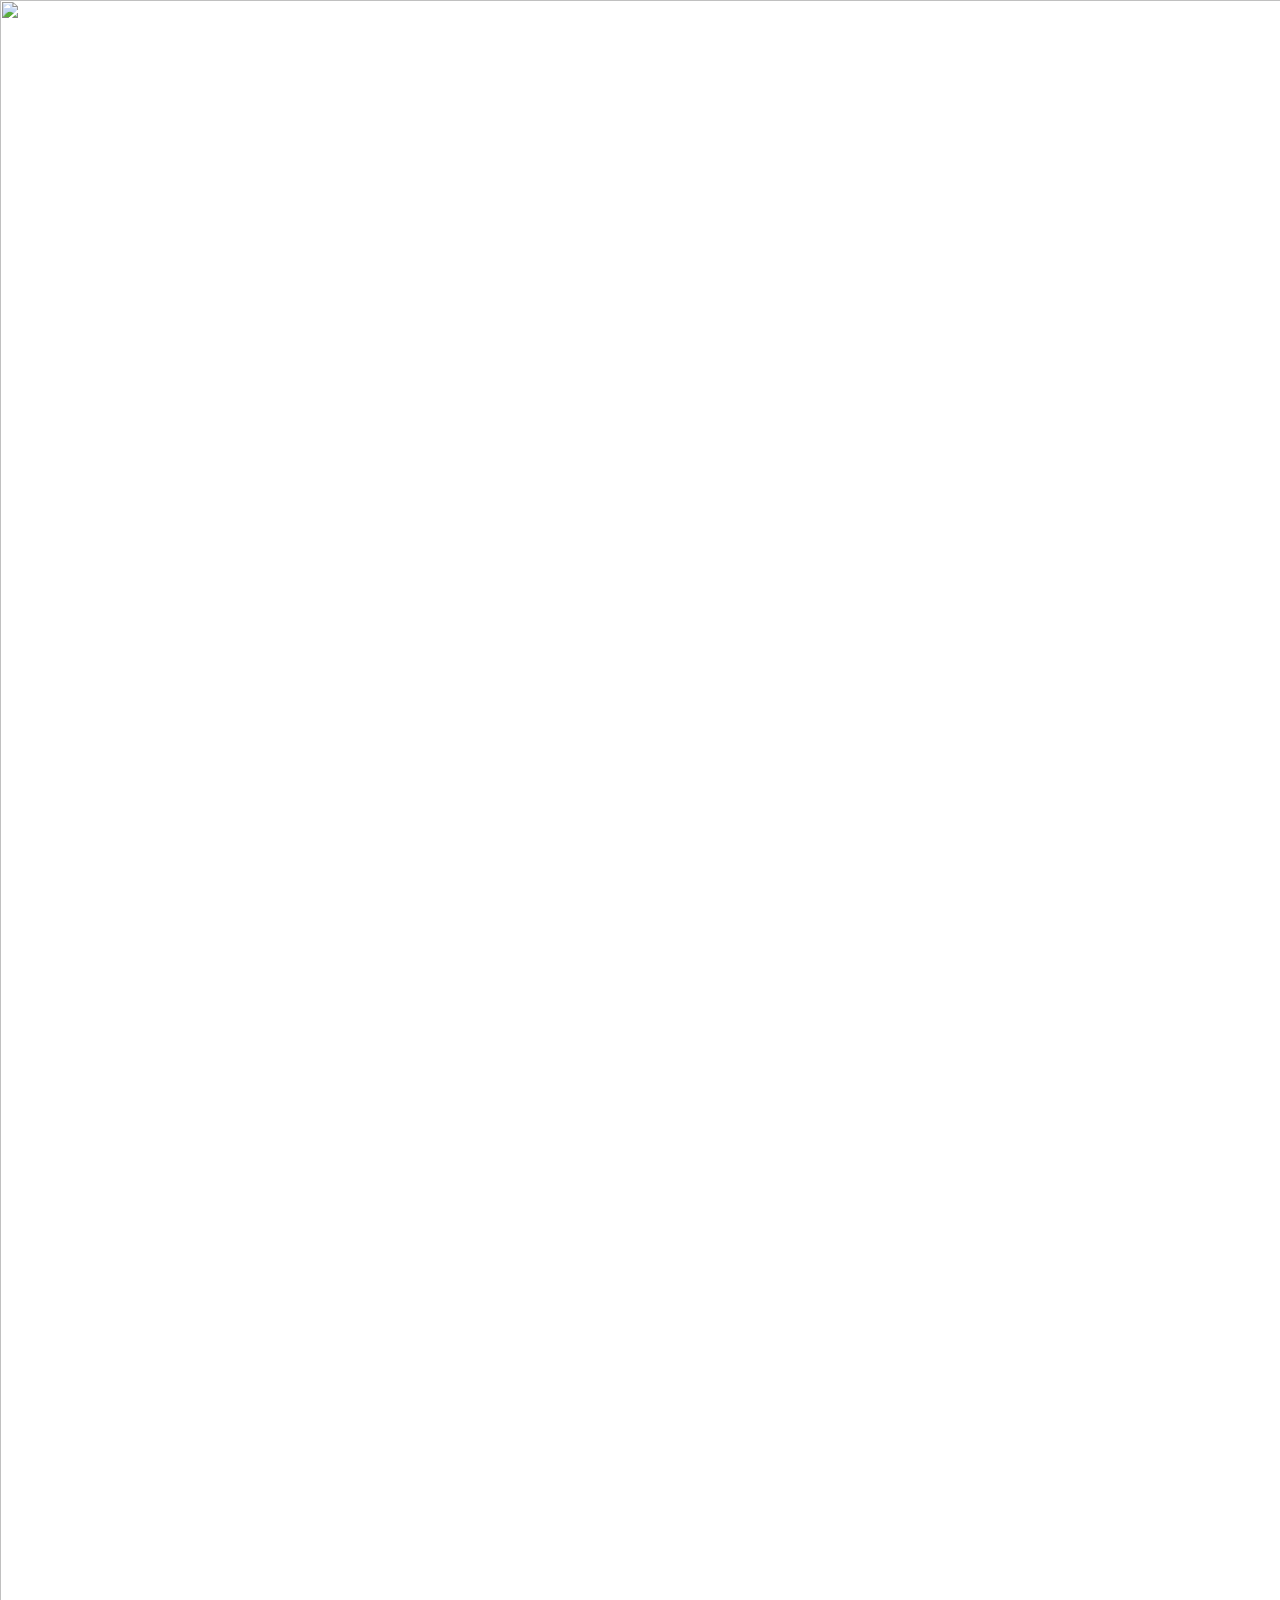
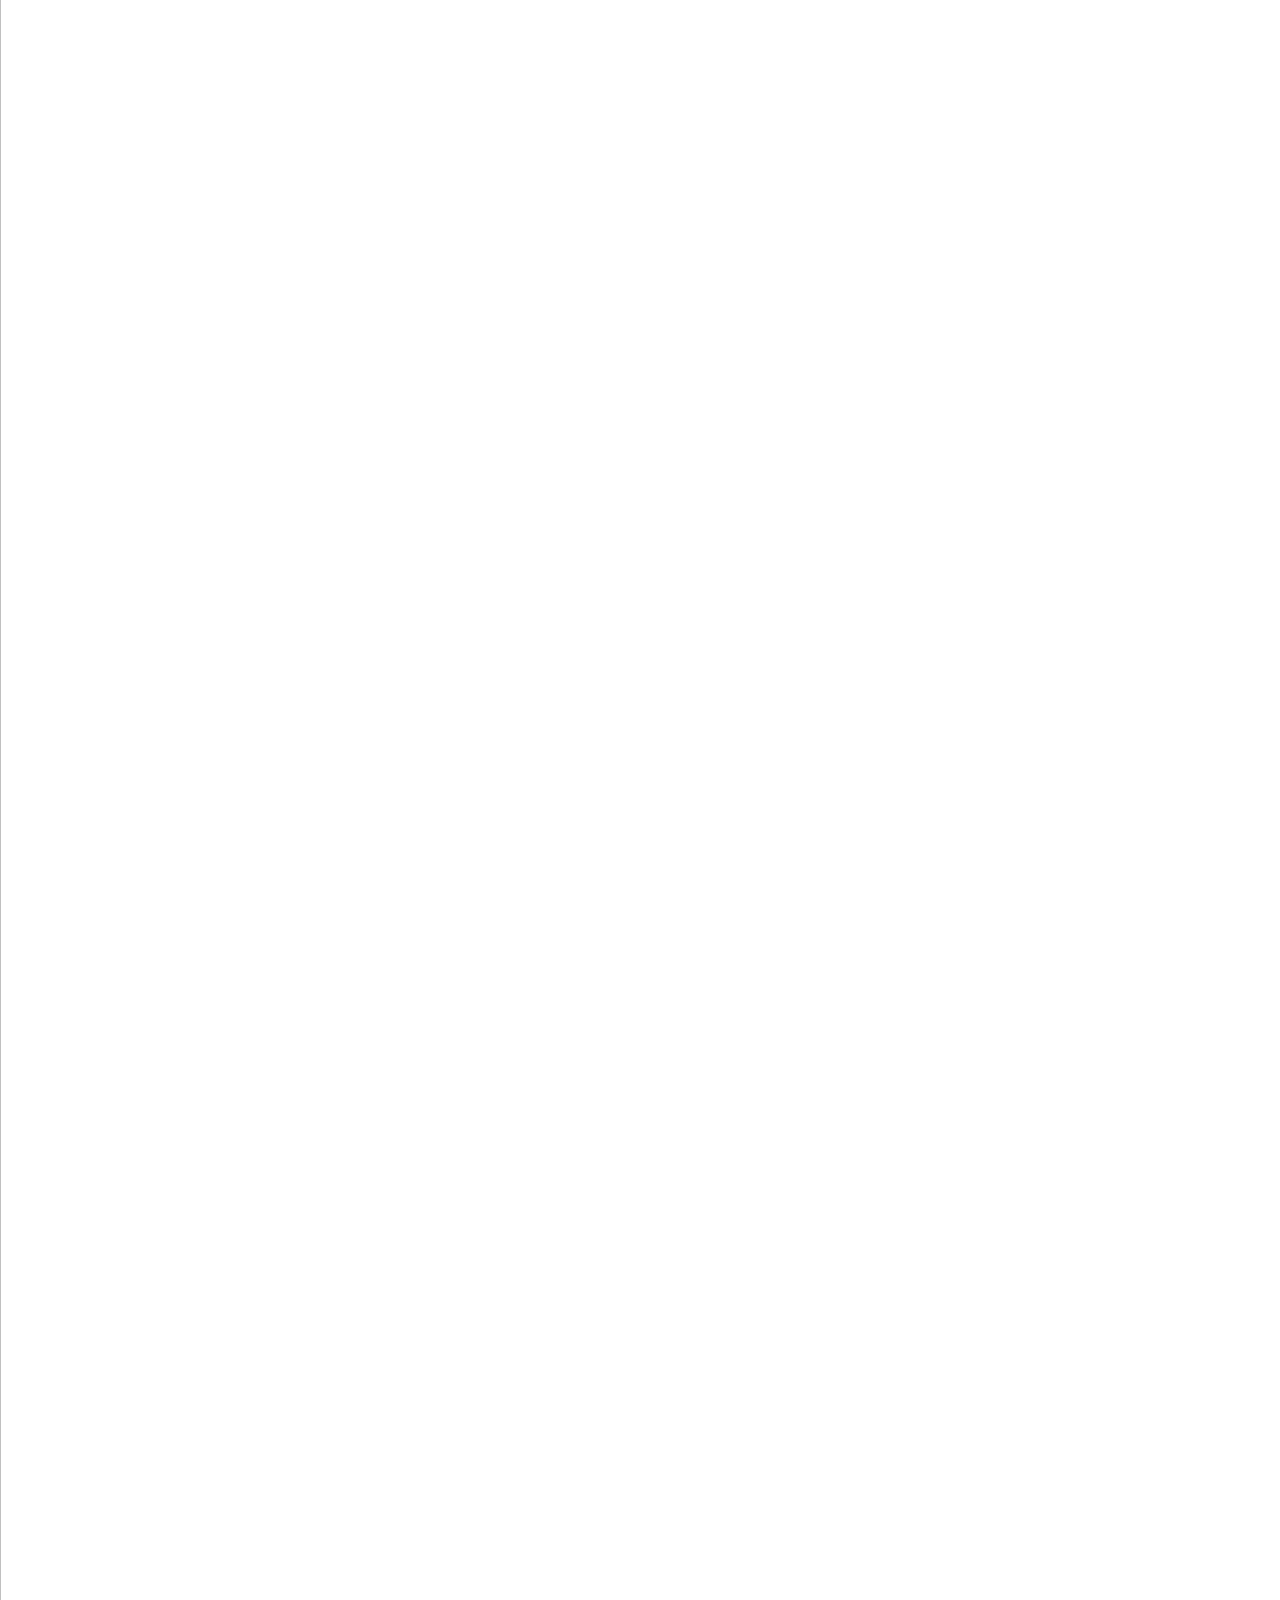
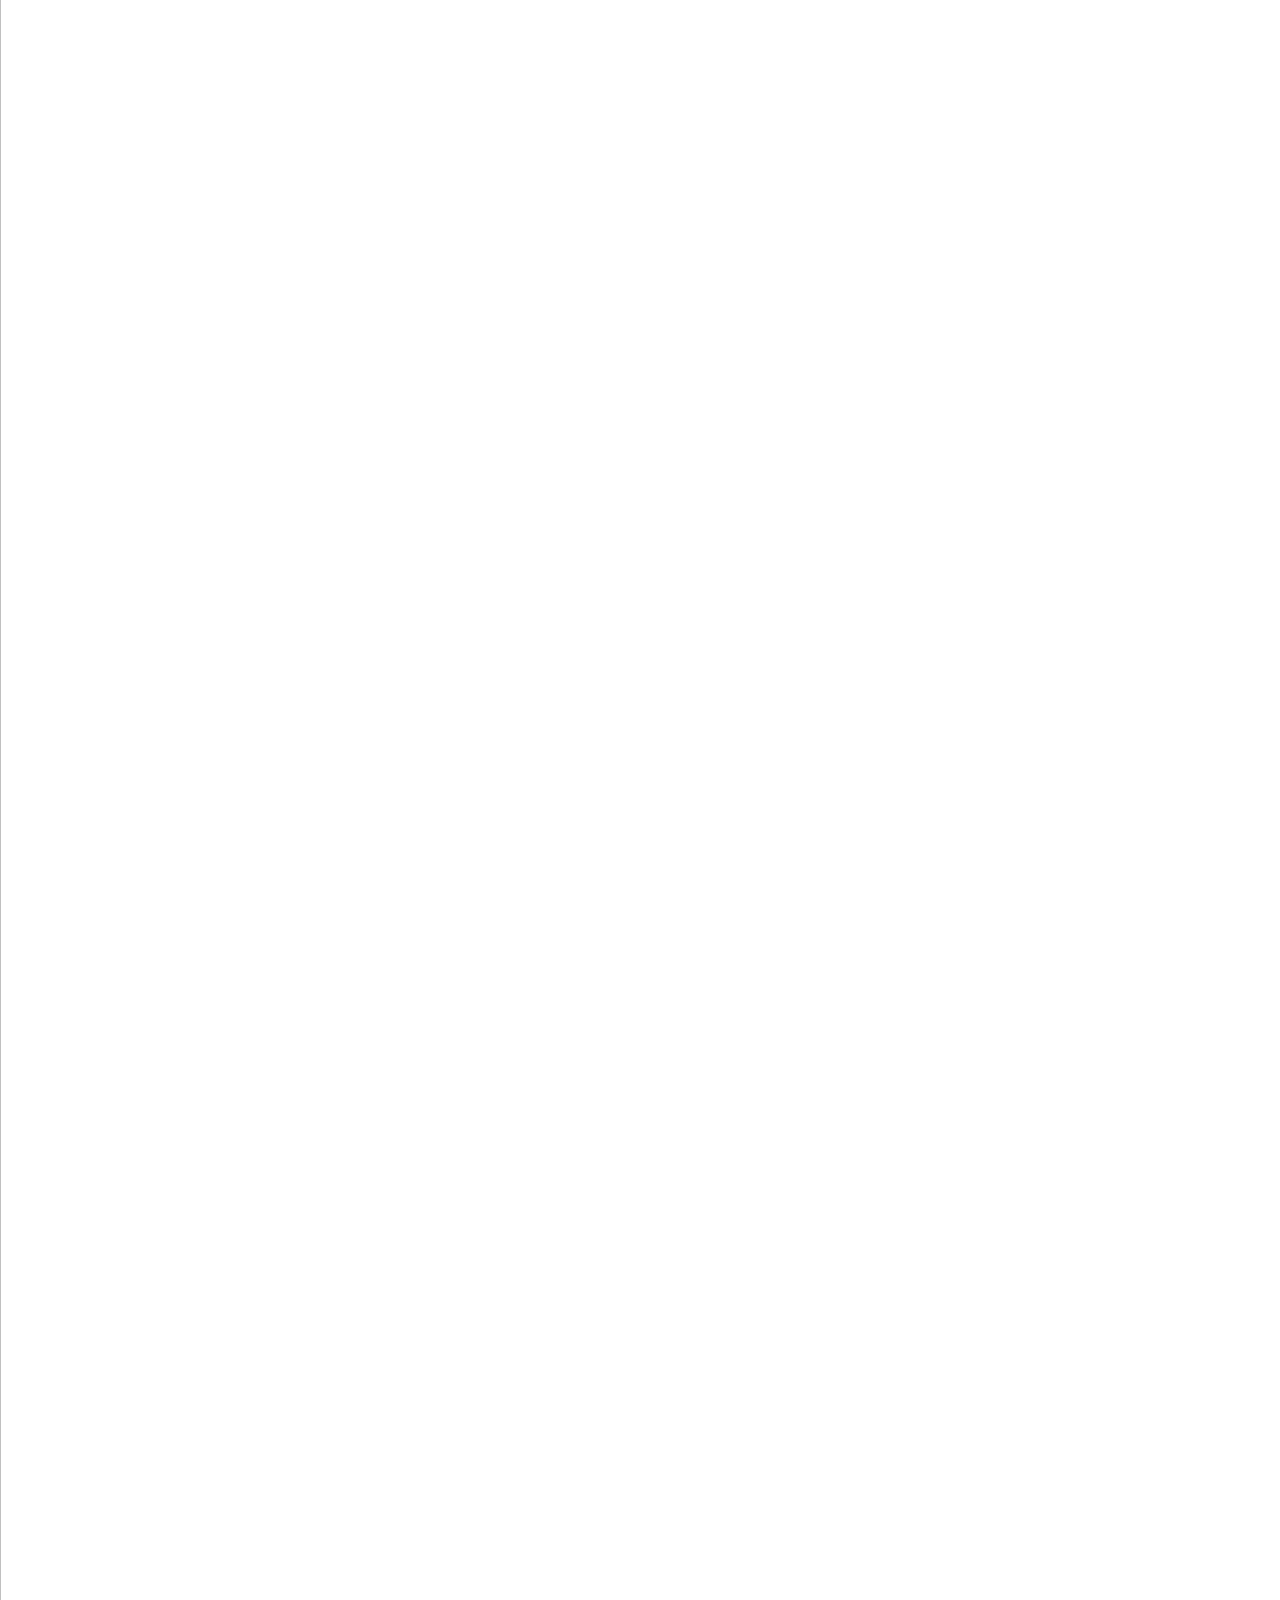
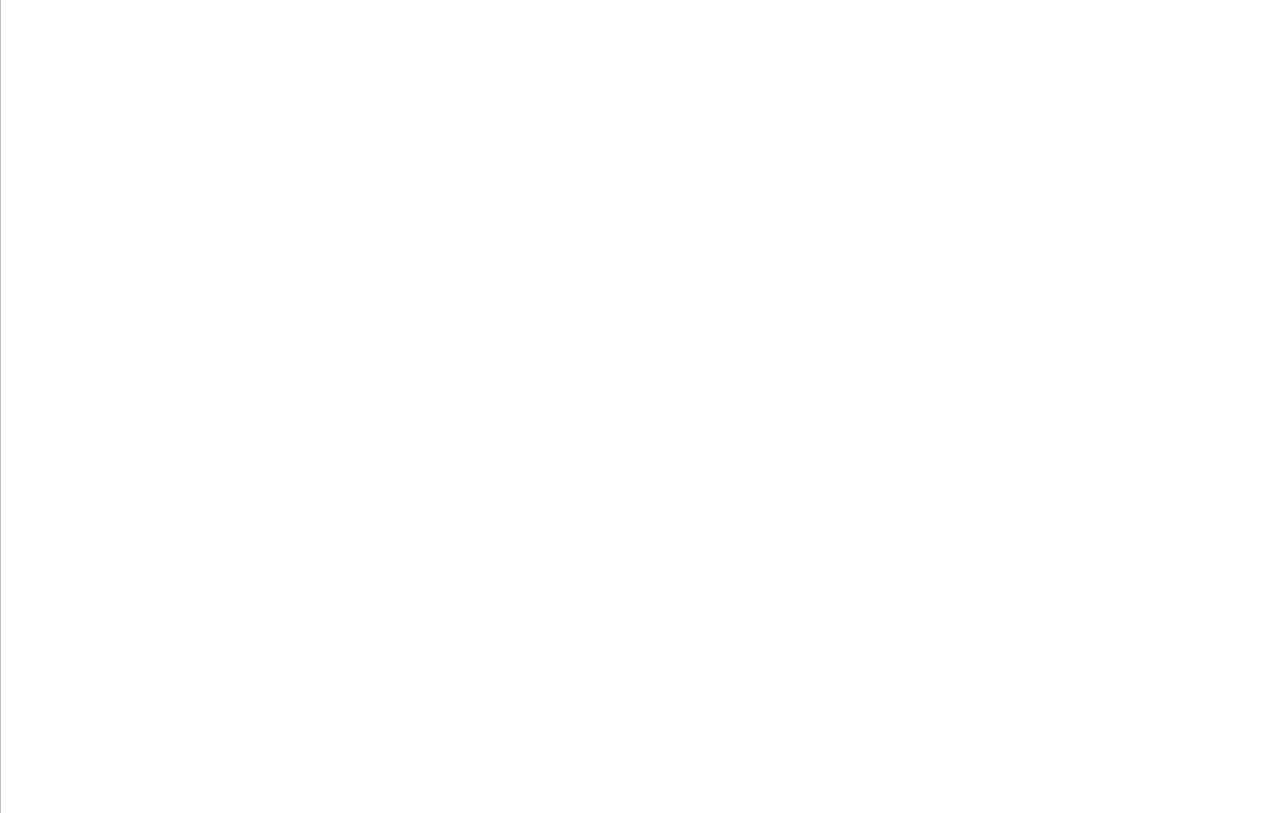
==== index.html @ cab8b6e3 "Add files via upload" ====
<!DOCTYPE html>
<html>
    <head>
        <link href="./img/favicon.png" rel="shortcut icon"/>
        <meta charset="utf-8"/>
        <meta content="width=1440, maximum-scale=1.0" name="viewport"/>
        <link href="./css/hatchHomepage.css" rel="stylesheet" type="text/css"/>
        <meta content="Launchpad by Anima" name="author">
        </meta>
    </head>
    <body style="margin: 0;
 background: rgba(255, 255, 255, 1.0);">
        <input id="anPageName" name="page" type="hidden" value="hatchhomepage"/>
        <div class="hatchhomepage">
            <div style="width: 1440px; height: 100%; position:relative; margin:auto;">
                <img anima-src="./img/hatch-homepage-hatch-collection---fashionable-maternity-clothes.png" class="hatchcollectionfashionablematernityclothes" src="[data-uri]"/>
                <div class="rectangle">
                </div>
                <div class="rectangle1">
                </div>
            </div>
        </div>
        <!-- Scripts -->
        <script>
            anima_isHidden = function(e) {
                if (!(e instanceof HTMLElement)) return !1;
                if (getComputedStyle(e).display == "none") return !0; else if (e.parentNode && anima_isHidden(e.parentNode)) return !0;
                return !1;
            };
            anima_loadAsyncSrcForTag = function(tag) {
                var elements = document.getElementsByTagName(tag);
                var toLoad = [];
                for (var i = 0; i < elements.length; i++) {
                    var e = elements[i];
                    var src = e.getAttribute("src");
                    var loaded = (src != undefined && src.length > 0 && src != '[data-uri]');
                    if (loaded) continue;
                    var asyncSrc = e.getAttribute("anima-src");
                    if (asyncSrc == undefined || asyncSrc.length == 0) continue;
                    if (anima_isHidden(e)) continue;
                    toLoad.push(e);
                }
                toLoad.sort(function(a, b) {
                    return anima_getTop(a) - anima_getTop(b);
                });
                for (var i = 0; i < toLoad.length; i++) {
                    var e = toLoad[i];
                    var asyncSrc = e.getAttribute("anima-src");
                    e.setAttribute("src", asyncSrc);
                }
            };
            anima_pauseHiddenVideos = function(tag) {
                var elements = document.getElementsByTagName("video");
                for (var i = 0; i < elements.length; i++) {
                    var e = elements[i];
                    var isPlaying = !!(e.currentTime > 0 && !e.paused && !e.ended && e.readyState > 2);
                    var isHidden = anima_isHidden(e);
                    if (!isPlaying && !isHidden && e.getAttribute("autoplay") == "autoplay") {
                        e.play();
                    } else if (isPlaying && isHidden) {
                        e.pause();
                    }
                }
            };
            anima_loadAsyncSrc = function(tag) {
                anima_loadAsyncSrcForTag("img");
                anima_loadAsyncSrcForTag("iframe");
                anima_loadAsyncSrcForTag("video");
                anima_pauseHiddenVideos();
            };
            var anima_getTop = function(e) {
                var top = 0;
                do {
                    top += e.offsetTop || 0;
                    e = e.offsetParent;
                } while (e);
                return top;
            };
            anima_loadAsyncSrc();
            anima_old_onResize = window.onresize;
            anima_new_onResize = undefined;
            anima_updateOnResize = function() {
                if (anima_new_onResize == undefined || window.onresize != anima_new_onResize) {
                    anima_new_onResize = function(x) {
                        if (anima_old_onResize != undefined) anima_old_onResize(x);
                        anima_loadAsyncSrc();
                    };
                    window.onresize = anima_new_onResize;
                    setTimeout(function() {
                        anima_updateOnResize();
                    }, 3000);
                }
            };
            anima_updateOnResize();
            setTimeout(function() {
                anima_loadAsyncSrc();
            }, 200);
        </script>
        <!-- End of Scripts -->
    </body>
</html>
---- css/hatchHomepage.css ----
.hatchhomepage {
  width               : 100%;
  min-width           : 1440px;
  height              : 100vh;
  min-height          : 5613px;
  position            : relative;
  overflow            : hidden;
  margin              : 0px;
  -webkit-font-smoothing: antialiased;
  -moz-osx-font-smoothing: grayscale;
  background-color    : rgba(255, 255, 255, 1.0);
}
a {
  text-decoration     : none;
}
div {
  -webkit-text-size-adjust: none;
}
.anima-full-width-a {
  width               : 100%;
}
.anima-full-height-a {
  height              : 100%;
}
div {
  -webkit-text-size-adjust: none;
}
.hatchhomepage .hatchcollectionfashionablematernityclothes {
  background-color    : rgba(255,255,255,0.0);
  top                 : 0px;
  height              : 5942px;
  width               : 1440px;
  position            : absolute;
  margin              : 0;
  left                : 0px;
  -ms-transform       : rotate(0deg); /* IE 9 */
  -webkit-transform   : rotate(0deg); /* Chrome, Safari, Opera */
  transform           : rotate(0deg);
}
.hatchhomepage .rectangle {
  background-color    : rgba(255, 255, 255, 1.0);
  top                 : 5459px;
  height              : 32px;
  width               : 541px;
  position            : absolute;
  margin              : 0;
  left                : 468px;
  -ms-transform       : rotate(0deg); /* IE 9 */
  -webkit-transform   : rotate(0deg); /* Chrome, Safari, Opera */
  transform           : rotate(0deg);
}
.hatchhomepage .rectangle1 {
  background-color    : rgba(255, 255, 255, 1.0);
  top                 : 57px;
  height              : 58px;
  width               : 305px;
  position            : absolute;
  margin              : 0;
  left                : 568px;
  -ms-transform       : rotate(0deg); /* IE 9 */
  -webkit-transform   : rotate(0deg); /* Chrome, Safari, Opera */
  transform           : rotate(0deg);
}
/* .anima-animate-appear prefix for appear animations */
.anima-animate-appear {
  opacity             : 0;
  display             : block;
  -webkit-animation   : anima-reveal 0.3s ease-in-out 1 normal forwards;
  -moz-animation      : anima-reveal 0.3s ease-in 1 normal forwards;
  -o-animation        : anima-reveal 0.3s ease-in-out 1 normal forwards;
  animation           : anima-reveal 0.3s ease-in-out 1 normal forwards;
}
.anima-animate-disappear {
  opacity             : 1;
  display             : block;
  -webkit-animation   : anima-reveal 0.3s ease-in-out 1 reverse forwards;
  -moz-animation      : anima-reveal 0.3s ease-in 1 normal forwards;
  -o-animation        : anima-reveal 0.3s ease-in-out 1 reverse forwards;
  animation           : anima-reveal 0.3s ease-in-out 1 reverse forwards;
}
.anima-animate-nodelay {
  -webkit-animation-delay: 0;
  -moz-animation-delay: 0;
  -o-animation-delay  : 0;
  animation-delay     : 0;
}
@-webkit-keyframes anima-reveal {
  0%
   
  {
      opacity: 0;
    }
  
    
  100%
   
  {
      opacity: 1;
    }
}
@-moz-keyframes anima-reveal {
  0%
   
  {
      opacity: 0;
    }
  
    
  100%
   
  {
      opacity: 1;
    }
}
@-o-keyframes anima-reveal {
  0%
   
  {
      opacity: 0;
    }
  
    
  100%
   
  {
      opacity: 1;
    }
}
@keyframes anima-reveal {
  0%
   
  {
      opacity: 0;
    }
  
    
  100%
   
  {
      opacity: 1;
    }
}
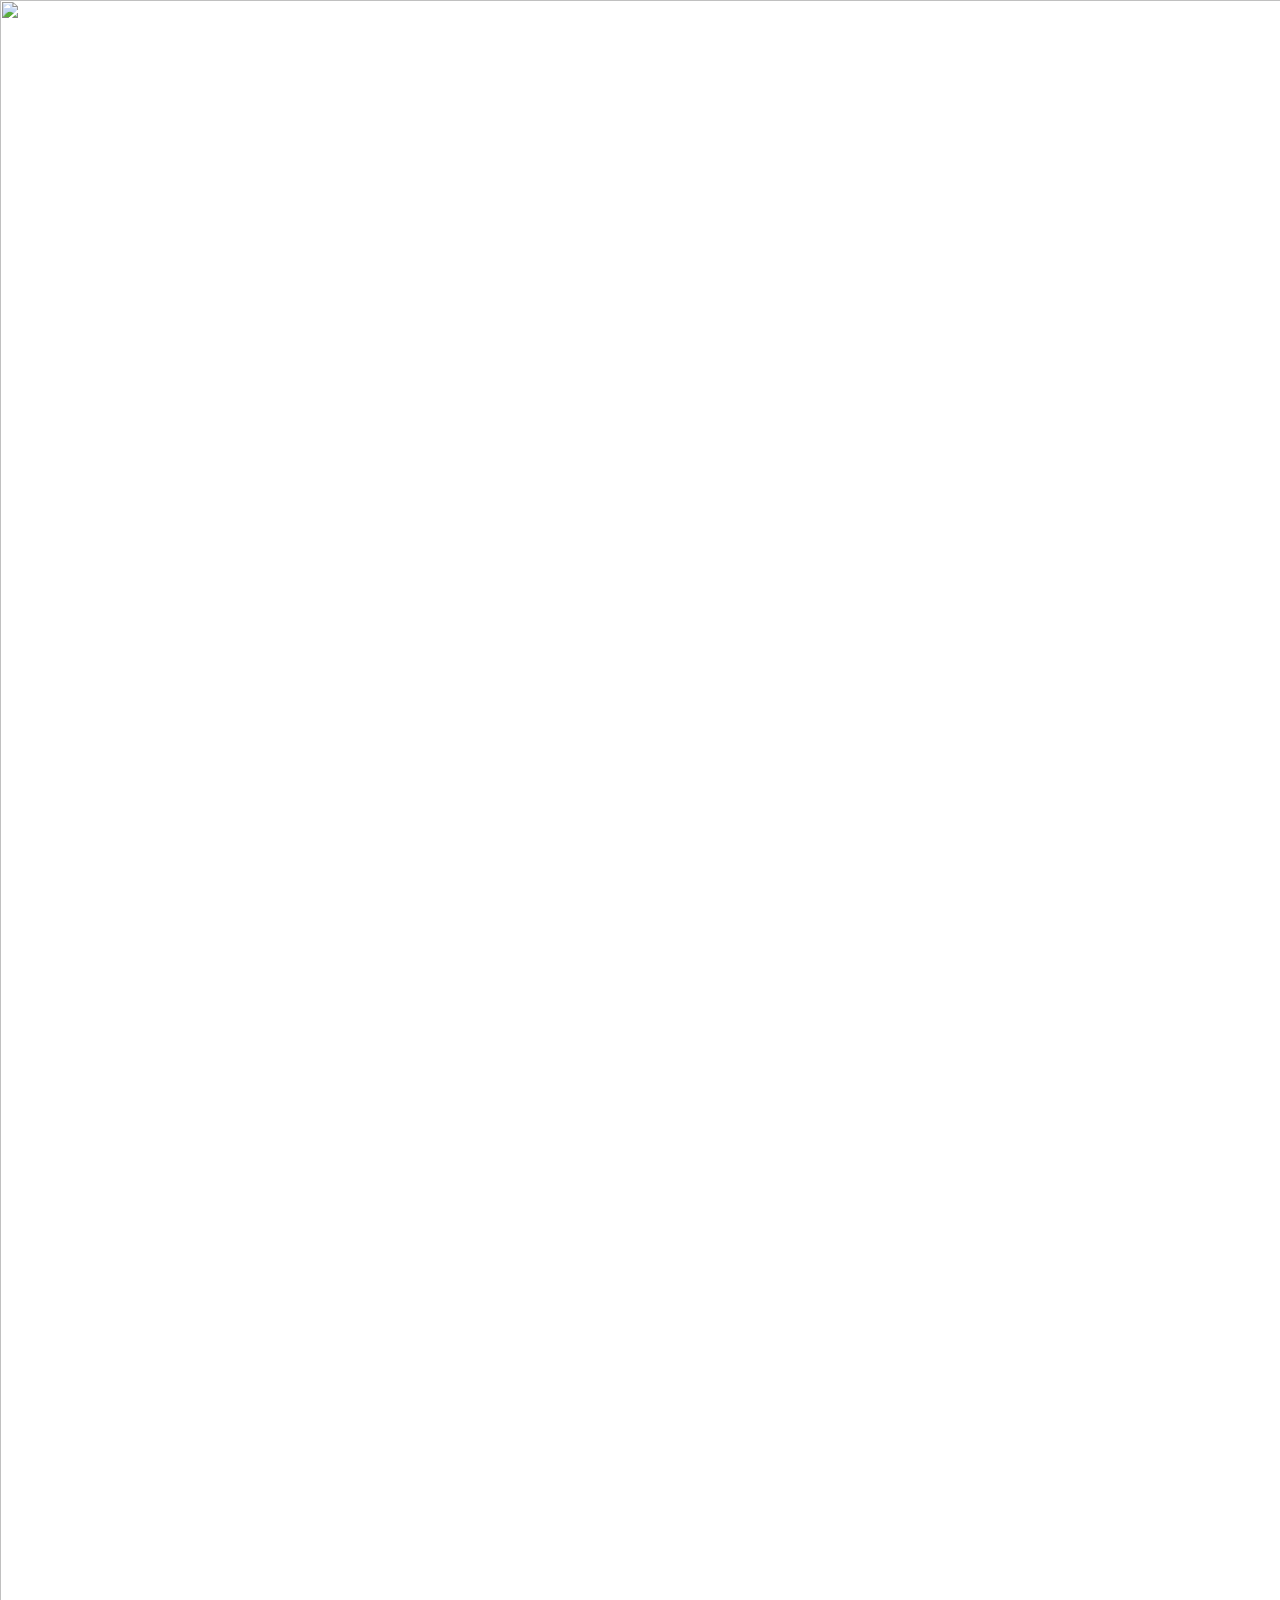
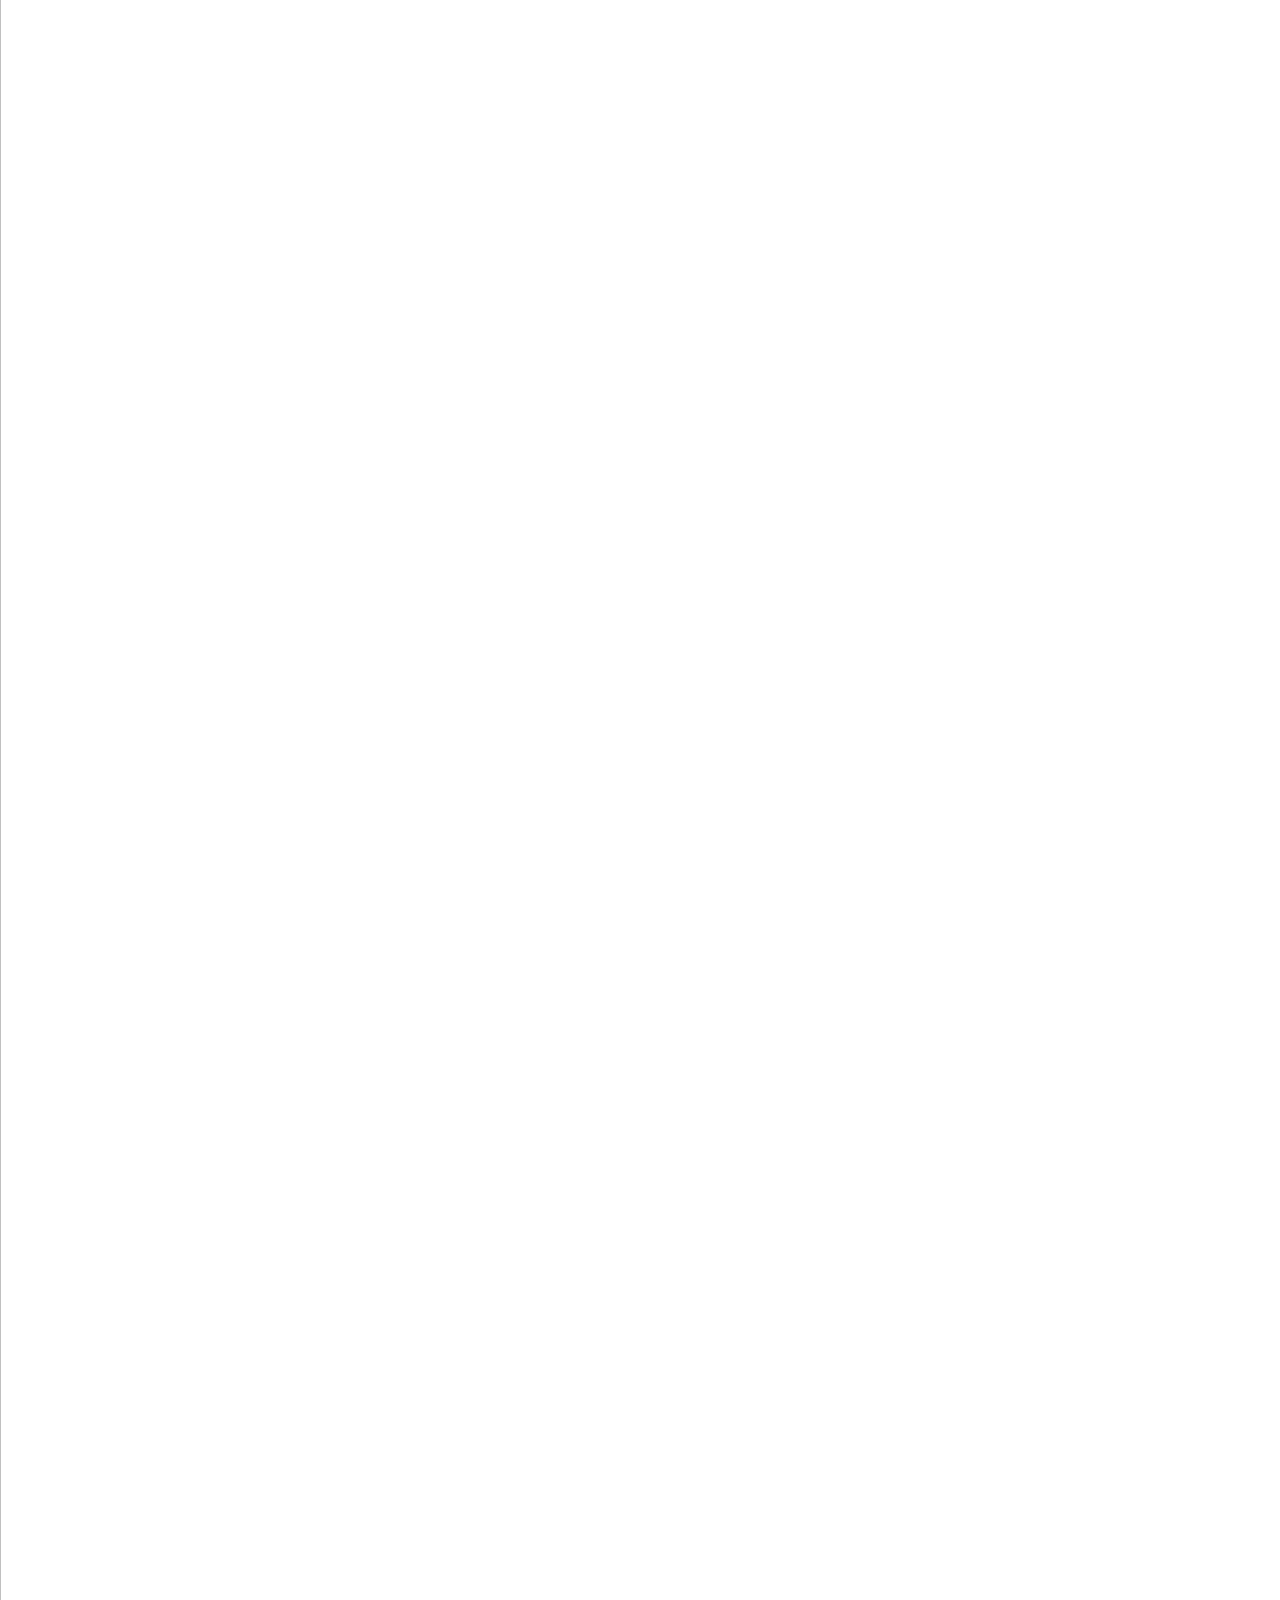
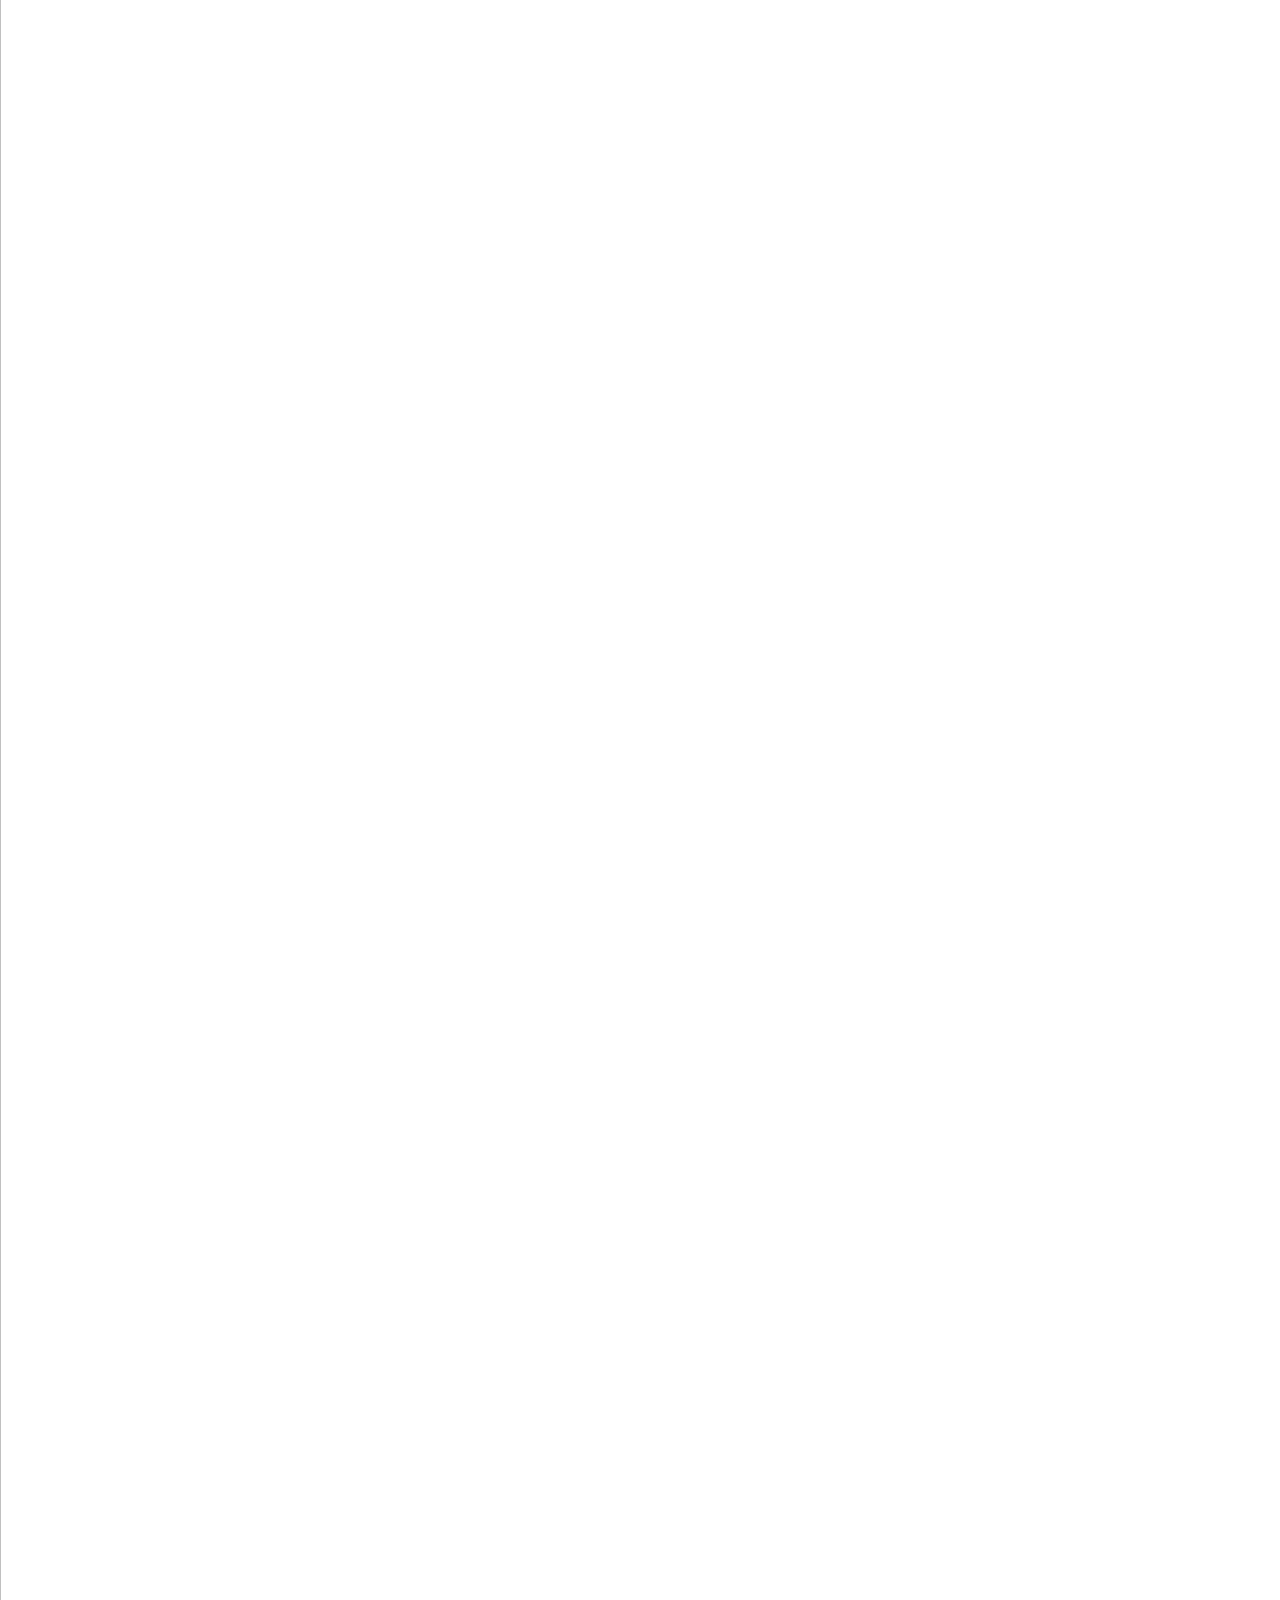
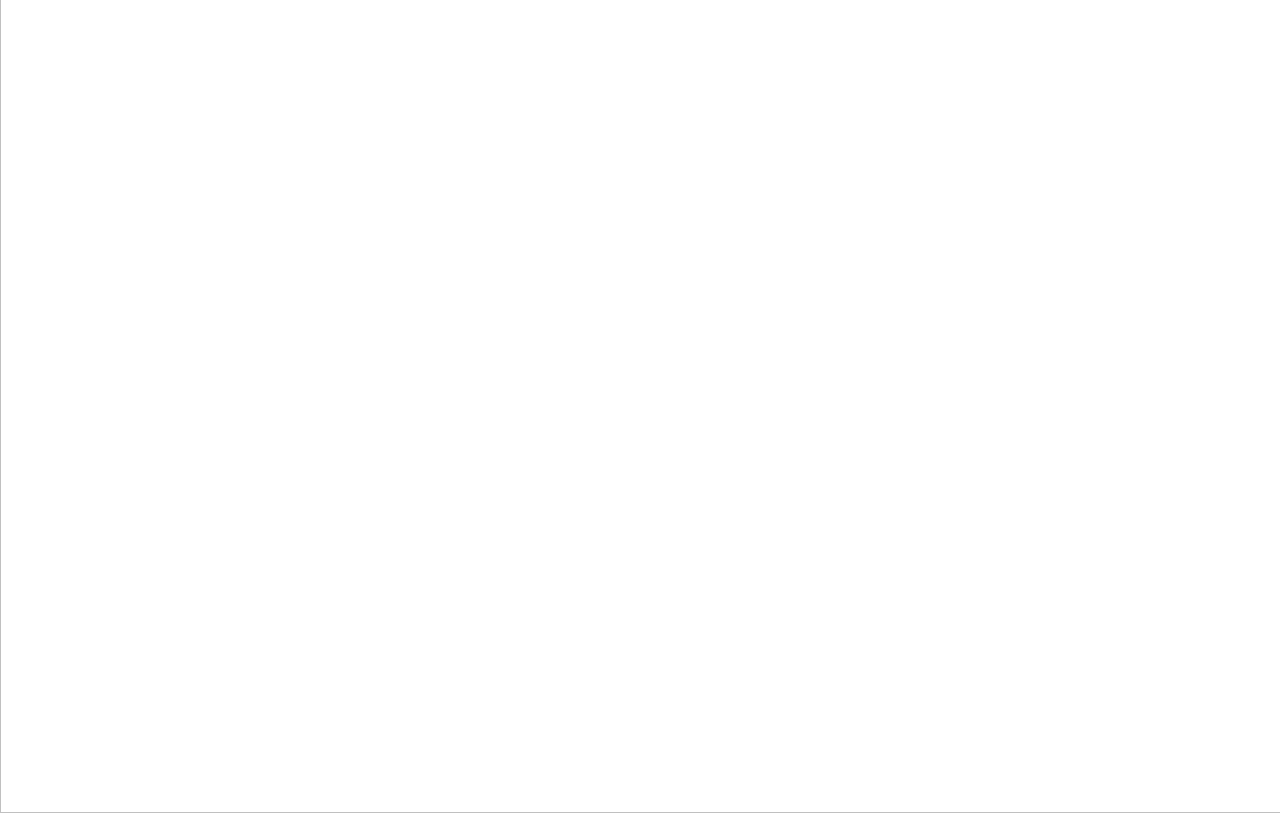
==== commit 6abf514a: "Add files via upload" ====
--- a/index.html
+++ b/index.html
@@ -13,11 +13,7 @@
         <input id="anPageName" name="page" type="hidden" value="hatchhomepage"/>
         <div class="hatchhomepage">
             <div style="width: 1440px; height: 100%; position:relative; margin:auto;">
-                <img anima-src="./img/hatch-homepage-hatch-collection---fashionable-maternity-clothes.png" class="hatchcollectionfashionablematernityclothes" src="[data-uri]"/>
-                <div class="rectangle">
-                </div>
-                <div class="rectangle1">
-                </div>
+                <img anima-src="./img/hatch-homepage-bitmap_.png" class="bitmap" src="[data-uri]"/>
             </div>
         </div>
         <!-- Scripts -->
--- a/css/hatchHomepage.css
+++ b/css/hatchHomepage.css
@@ -27,38 +27,14 @@
 div {
   -webkit-text-size-adjust: none;
 }
-.hatchhomepage .hatchcollectionfashionablematernityclothes {
+.hatchhomepage .bitmap {
   background-color    : rgba(255,255,255,0.0);
   top                 : 0px;
-  height              : 5942px;
+  height              : 5613px;
   width               : 1440px;
   position            : absolute;
   margin              : 0;
   left                : 0px;
-  -ms-transform       : rotate(0deg); /* IE 9 */
-  -webkit-transform   : rotate(0deg); /* Chrome, Safari, Opera */
-  transform           : rotate(0deg);
-}
-.hatchhomepage .rectangle {
-  background-color    : rgba(255, 255, 255, 1.0);
-  top                 : 5459px;
-  height              : 32px;
-  width               : 541px;
-  position            : absolute;
-  margin              : 0;
-  left                : 468px;
-  -ms-transform       : rotate(0deg); /* IE 9 */
-  -webkit-transform   : rotate(0deg); /* Chrome, Safari, Opera */
-  transform           : rotate(0deg);
-}
-.hatchhomepage .rectangle1 {
-  background-color    : rgba(255, 255, 255, 1.0);
-  top                 : 57px;
-  height              : 58px;
-  width               : 305px;
-  position            : absolute;
-  margin              : 0;
-  left                : 568px;
   -ms-transform       : rotate(0deg); /* IE 9 */
   -webkit-transform   : rotate(0deg); /* Chrome, Safari, Opera */
   transform           : rotate(0deg);
